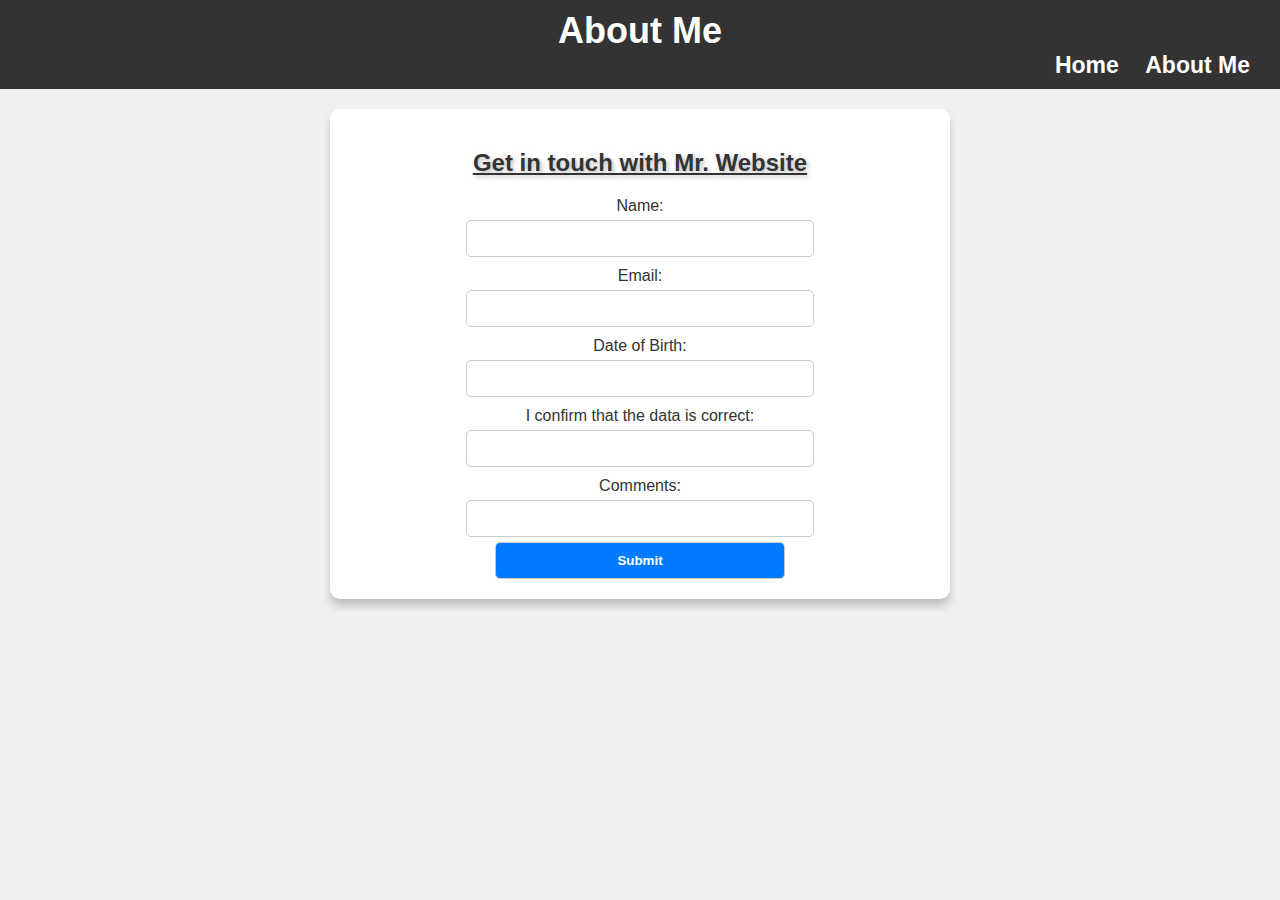
==== info.html @ 632f2b34 "saving work" ====
<!DOCTYPE html>
<html lang="en">
<head>
   <meta charset="UTF-8">
   <meta name="viewport" content="width=device-width, initial-scale=1.0">
   <link rel="stylesheet" href="styles.css">
   <title>About Mr. Website</title>
</head>

<body>
   <header>
      <h1 class="page-heading">About Me</h1>
      <nav>
         <ul>
            <li>
               <a href="index.html">Home</a>
            </li>
            <li>
               <a href="info.html">About Me</a>
            </li>
         </ul>
      </nav>
   </header>
   <main>
      <form id="info-form">
         <h2 class="section-heading">Get in touch with Mr. Website</h2>
         <label for="name">Name:</label>
         <input type="text" id="name" name="name" required>

         <label for="email">Email:</label>
         <input type="text" id="email" name="email" required>

         <label for="date-of-birth">Date of Birth:</label>
         <input type="text" id="date-of-birth" name="date-of-birth">

         <label for="confirmation">I confirm that the data is correct:</label>
         <input type="text" id="confirmation" name="confirmation">

         <label for="comments">Comments:</label>
         <input type="text" id="comments" name="comments">
         <button type="">Submit</button>
      </form>
   </main>   
</body>

</html>
---- styles.css ----
* {
   box-sizing: border-box;
}

body {
   background-color: #f0f0f0;
   color: #333;
   font-family: Arial, sans-serif;
   text-align: center;
   margin: 0;
   padding: 0;
}

header {
   background-color: #333;
   color: #fff;
   padding: 10px;
}

.page-heading{
   font-size: 36px;
   color: #fff;
   transition: color 0.3s ease-in-out;
}

.page-heading:hover{
   color: #007bff;
}

.section-heading {
   text-decoration: underline;
   text-shadow: 2px 2px 4px rgba(128, 126, 126, 0.5);
}

/* Style the Navigation Links */
nav ul {
   list-style: none;
   margin: 0;
   padding: 0;
   text-align: right;
   margin-right: 20px;
   font-weight: bold;
   font-size: 23px;
}

nav li {
   display: inline;
   margin-left: 20px;
}

nav a {
   text-decoration: none;
   font-family:  Arial, Helvetica, sans-serif;
   color: #fff;
}

nav a:hover {
   text-decoration: underline;
}

.page-heading {
   margin: 0;
}

main {
   padding: 20px;
}

.mr-website-image {
   max-width: 100%;
   border: 1px solid #333;
   border-radius: 10px;
   box-shadow: 0 7px 9px rgba(0, 0, 0, 0.2);
   transition:  transform 0.3s ease-in-out;
}

.mr-website-image:hover{
   transform: scale(1.05);
   box-shadow: 0 12px 18px rgba(0, 0, 0, 0.3);
}

.section-heading {
   text-decoration: underline;
}

/* Style the table container */
#facts-section{
   border-collapse: col;
   border-radius: 40px;
}

table {
   width: 40%;
   margin: 0 auto;
   border-collapse: separate;
   border-spacing: 0;
   background-color: #f5f5f5;
   border-radius: 10px;
   box-shadow: 0 7px 4px rgba(0, 0, 0, 0.2);
}

th {
   background-color: #333;
   color: #fff;
   padding: 12px;
   text-align: center;
}

td {
   background-color: #fff;
   padding: 8px;
   padding: 12px;
   text-align: center;
}

blockquote {
   font-style: italic;
   margin: 10px 0;
}

ul {
   list-style-type: none;
   padding: 0;
}

li {
   margin-bottom: 10px;
}


/* ABOUT MY STYLES */

form{
   background-color: #fff;
   padding: 20px;
   border-radius: 10px;
   box-shadow: 0 7px 9px rgba(0, 0, 0, 0.2);
   width: 50%;
   margin: 0 auto;
}

label{
   display: block;
   margin-top: 10px;
}

input{
   width: 60%;
   padding: 10px;
   margin-top: 5px;
   border: 1px solid #ccc;
   border-radius: 5px;
}

button {
   background-color: #007bff;
   color: #fff;
   font-weight: bold;
   cursor: pointer;
   transition: background-color 0.3s ease-in-out;
   width: 50%;
   padding: 10px;
   margin-top: 5px;
   border: 1px solid #ccc;
   border-radius: 5px;
}

button:hover{
   background-color: #0056b3;
}
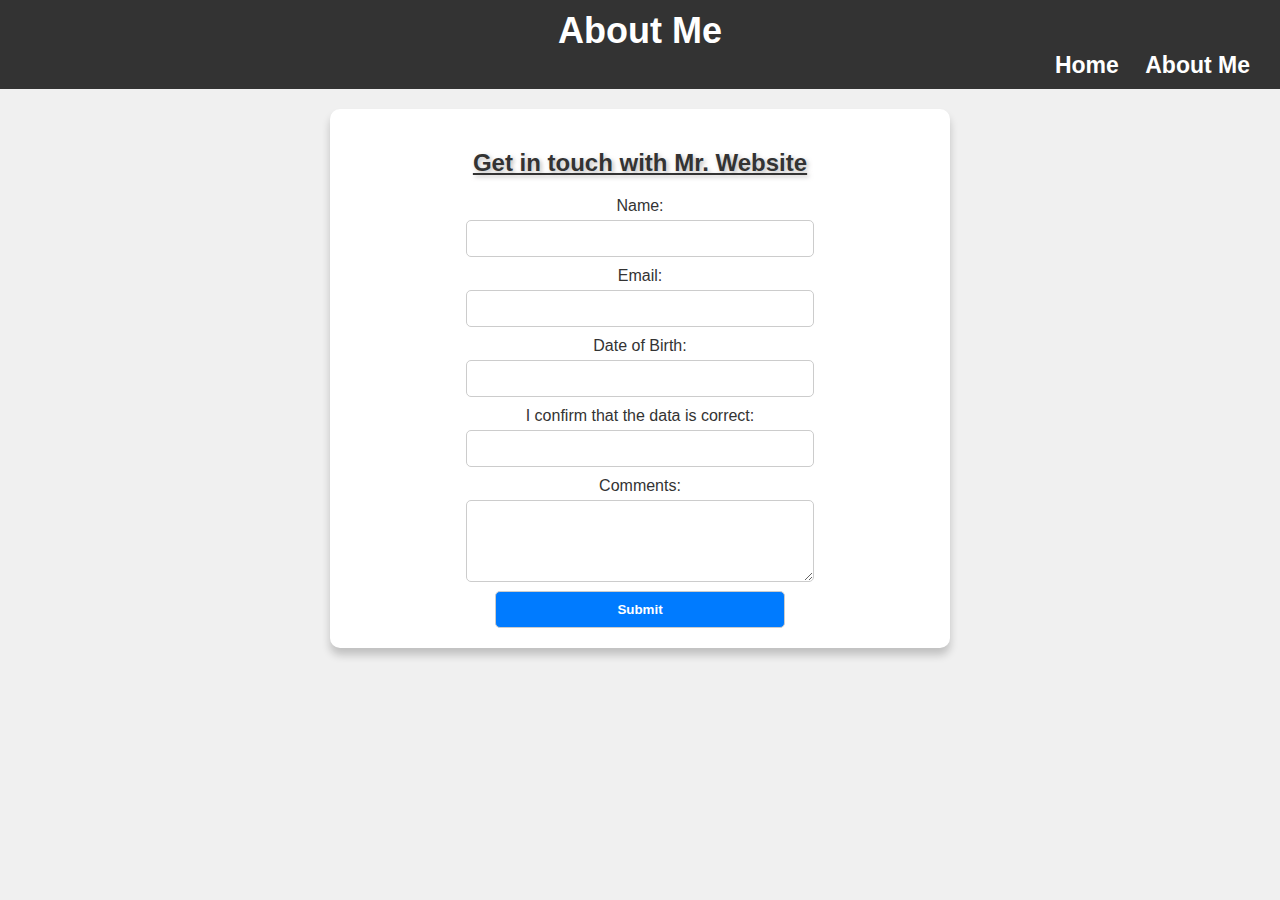
==== commit 922b464b: "saving work" ====
--- a/info.html
+++ b/info.html
@@ -37,7 +37,7 @@
          <input type="text" id="confirmation" name="confirmation">
 
          <label for="comments">Comments:</label>
-         <input type="text" id="comments" name="comments">
+         <textarea type="text" id="comments" name="comments" rows="4"></textarea>
          <button type="">Submit</button>
       </form>
    </main>   
--- a/styles.css
+++ b/styles.css
@@ -152,6 +152,15 @@
    border-radius: 5px;
 }
 
+textarea#comments{
+   width: 60%;
+   padding: 10px;
+   margin-top: 5px;
+   border: 1px solid #ccc;
+   border-radius: 5px;
+   resize: vertical;
+}
+
 button {
    background-color: #007bff;
    color: #fff;
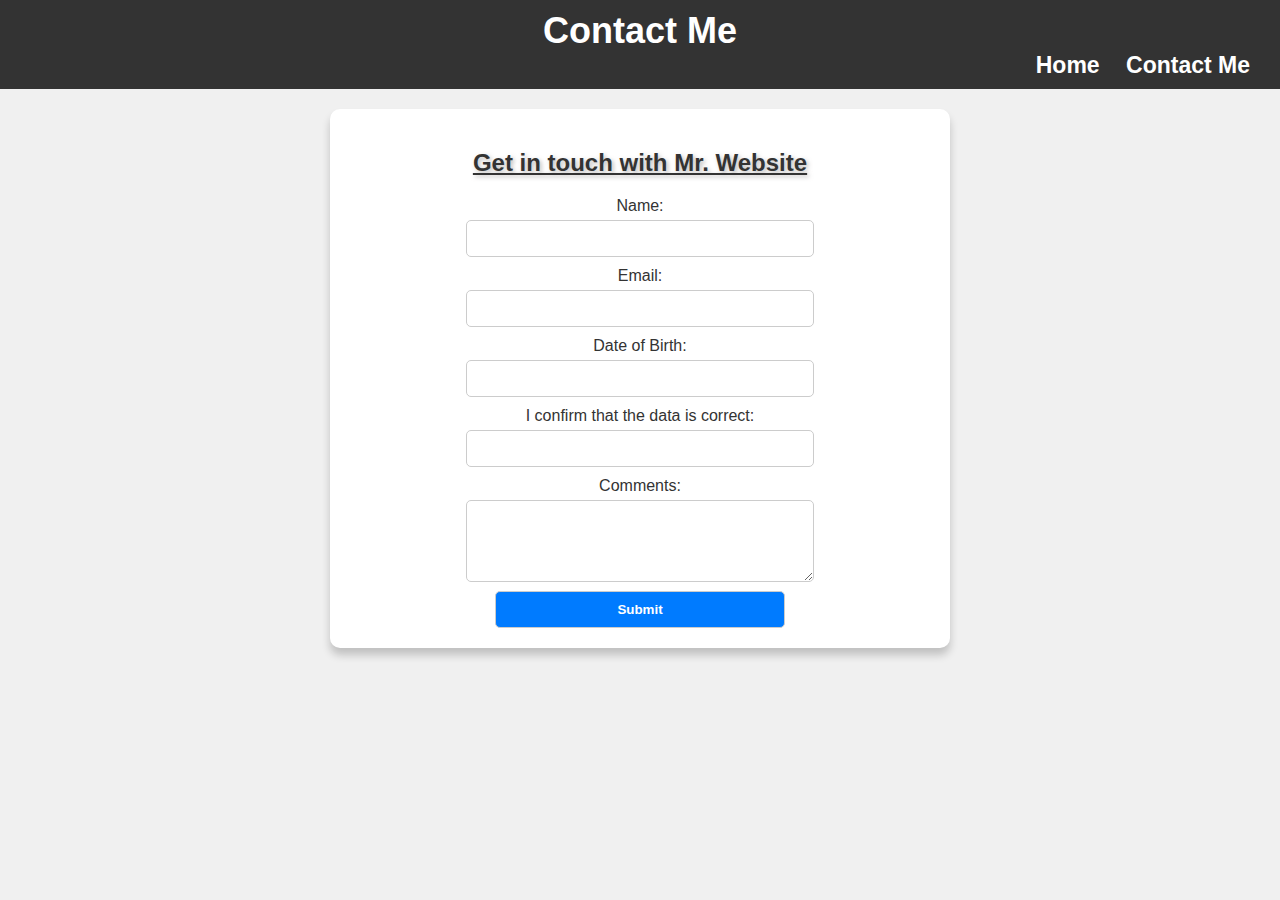
==== commit 307def6f: "saving work" ====
--- a/info.html
+++ b/info.html
@@ -4,19 +4,19 @@
    <meta charset="UTF-8">
    <meta name="viewport" content="width=device-width, initial-scale=1.0">
    <link rel="stylesheet" href="styles.css">
-   <title>About Mr. Website</title>
+   <title>Contact Mr. Website</title>
 </head>
 
 <body>
    <header>
-      <h1 class="page-heading">About Me</h1>
+      <h1 class="page-heading">Contact Me</h1>
       <nav>
          <ul>
             <li>
                <a href="index.html">Home</a>
             </li>
             <li>
-               <a href="info.html">About Me</a>
+               <a href="info.html">Contact Me</a>
             </li>
          </ul>
       </nav>
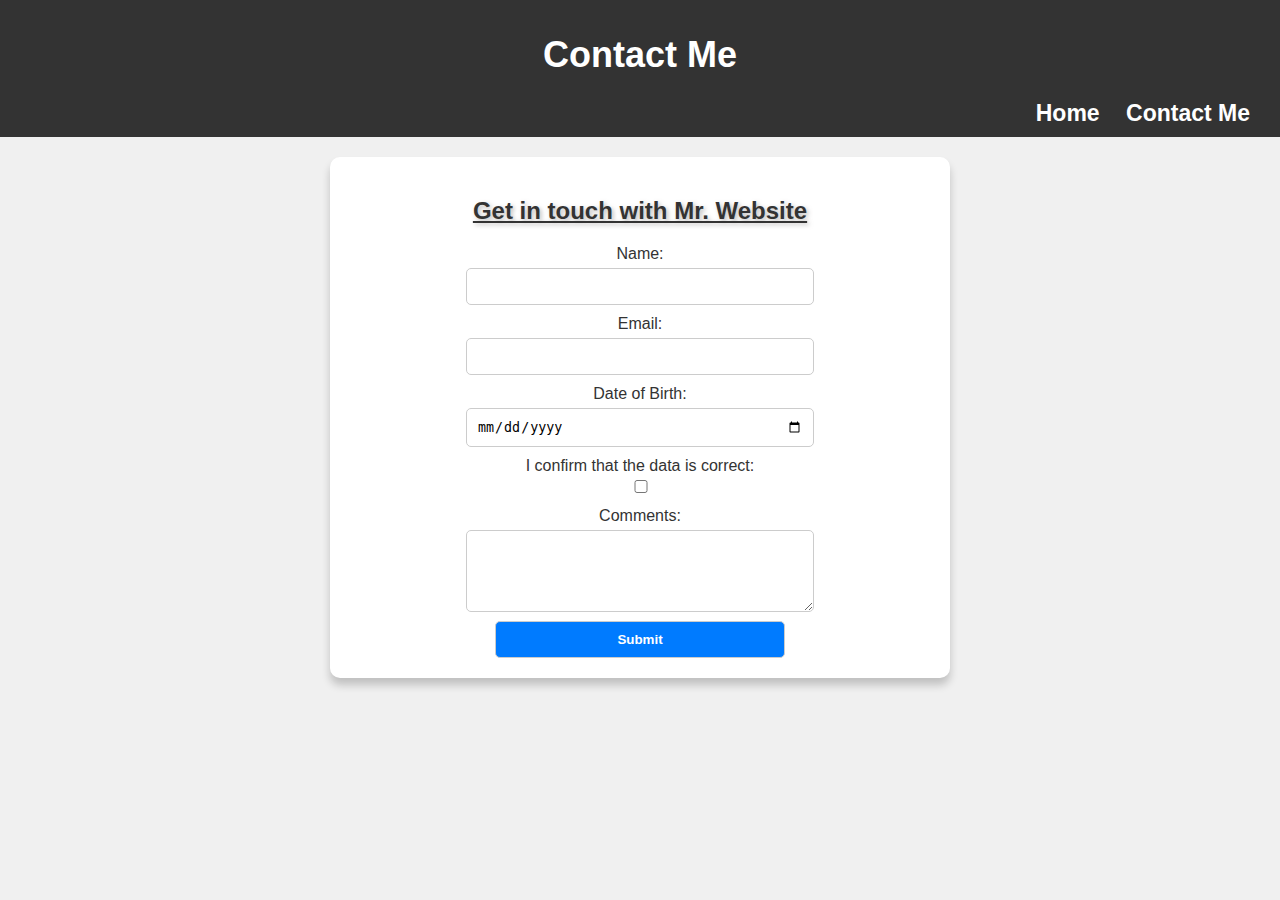
==== commit 127948ef: "saving" ====
--- a/info.html
+++ b/info.html
@@ -31,10 +31,12 @@
          <input type="text" id="email" name="email" required>
 
          <label for="date-of-birth">Date of Birth:</label>
-         <input type="text" id="date-of-birth" name="date-of-birth">
+         <input type="date" id="date-of-birth" name="date-of-birth">
 
-         <label for="confirmation">I confirm that the data is correct:</label>
-         <input type="text" id="confirmation" name="confirmation">
+         <label for="confirmation" class="checkbox-label">
+            I confirm that the data is correct:
+         </label>
+         <input type="checkbox" id="confirmation" name="confirmation">
 
          <label for="comments">Comments:</label>
          <textarea type="text" id="comments" name="comments" rows="4"></textarea>
--- a/styles.css
+++ b/styles.css
@@ -1,39 +1,36 @@
+/* Global Styles */
 * {
    box-sizing: border-box;
-}
-
-body {
+ }
+ 
+ body {
    background-color: #f0f0f0;
    color: #333;
    font-family: Arial, sans-serif;
    text-align: center;
    margin: 0;
    padding: 0;
-}
-
-header {
+ }
+ 
+ /* Header Styles */
+ header {
    background-color: #333;
    color: #fff;
    padding: 10px;
-}
-
-.page-heading{
+ }
+ 
+ .page-heading {
    font-size: 36px;
    color: #fff;
    transition: color 0.3s ease-in-out;
-}
-
-.page-heading:hover{
+ }
+ 
+ .page-heading:hover {
    color: #007bff;
-}
-
-.section-heading {
-   text-decoration: underline;
-   text-shadow: 2px 2px 4px rgba(128, 126, 126, 0.5);
-}
-
-/* Style the Navigation Links */
-nav ul {
+ }
+ 
+ /* Navigation Styles */
+ nav ul {
    list-style: none;
    margin: 0;
    padding: 0;
@@ -41,55 +38,55 @@
    margin-right: 20px;
    font-weight: bold;
    font-size: 23px;
-}
-
-nav li {
+ }
+ 
+ nav li {
    display: inline;
    margin-left: 20px;
-}
-
-nav a {
+ }
+ 
+ nav a {
    text-decoration: none;
-   font-family:  Arial, Helvetica, sans-serif;
-   color: #fff;
-}
-
-nav a:hover {
+   transition: color 0.3s ease-in-out;
+   font-family: Arial, Helvetica, sans-serif;
+   color: #fff;
+ }
+ 
+ nav a:hover {
    text-decoration: underline;
-}
-
-.page-heading {
-   margin: 0;
-}
-
-main {
+   color: #007bff;
+ }
+ 
+ /* Main Content Styles */
+ main {
    padding: 20px;
-}
-
-.mr-website-image {
+ }
+ 
+ .mr-website-image {
    max-width: 100%;
    border: 1px solid #333;
    border-radius: 10px;
    box-shadow: 0 7px 9px rgba(0, 0, 0, 0.2);
-   transition:  transform 0.3s ease-in-out;
-}
-
-.mr-website-image:hover{
+   transition: transform 0.3s ease-in-out;
+ }
+ 
+ .mr-website-image:hover {
    transform: scale(1.05);
    box-shadow: 0 12px 18px rgba(0, 0, 0, 0.3);
-}
-
-.section-heading {
+ }
+ 
+ .section-heading {
    text-decoration: underline;
-}
-
-/* Style the table container */
-#facts-section{
-   border-collapse: col;
+   text-shadow: 2px 2px 4px rgba(128, 126, 126, 0.5);
+ }
+ 
+ /* Table Styles */
+ #facts-section {
+   border-collapse: collapse;
    border-radius: 40px;
-}
-
-table {
+ }
+ 
+ table {
    width: 40%;
    margin: 0 auto;
    border-collapse: separate;
@@ -97,71 +94,107 @@
    background-color: #f5f5f5;
    border-radius: 10px;
    box-shadow: 0 7px 4px rgba(0, 0, 0, 0.2);
-}
-
-th {
+ }
+ 
+ th {
    background-color: #333;
    color: #fff;
    padding: 12px;
    text-align: center;
-}
-
-td {
+ }
+ 
+ td {
    background-color: #fff;
-   padding: 8px;
    padding: 12px;
    text-align: center;
-}
-
-blockquote {
+ }
+ 
+ /* Quote Styles */
+ blockquote {
    font-style: italic;
    margin: 10px 0;
-}
-
-ul {
+ }
+ 
+ /* List Styles */
+ ul {
    list-style-type: none;
    padding: 0;
-}
-
-li {
+ }
+ 
+ li {
    margin-bottom: 10px;
-}
-
-
-/* ABOUT MY STYLES */
-
-form{
+ }
+ 
+ /* Links Styles */
+ #links-container {
+   display: inline-block;
+   padding: 10px 20px;
+   background-color: #007bff;
+   color: #fff;
+   border-radius: 5px;
+   font-size: 24px;
+   text-align: center;
+   transition: background-color 0.3s ease-in-out;
+ }
+ 
+ #links-container:hover {
+   background-color: #0056b3;
+   color: #fff;
+ }
+ 
+ #links-section ul {
+   list-style: none;
+   padding: 0;
+ }
+ 
+ #links-section li {
+   margin-bottom: 10px;
+ }
+ 
+ #links-section a {
+   text-decoration: none;
+   color: #007bff;
+   font-weight: bold;
+   transition: color 0.3s ease-in-out;
+ }
+ 
+ #links-section a:hover {
+   color: #fff;
+ }
+ 
+ /* Info Form Styles */
+ form {
    background-color: #fff;
    padding: 20px;
    border-radius: 10px;
    box-shadow: 0 7px 9px rgba(0, 0, 0, 0.2);
    width: 50%;
    margin: 0 auto;
-}
-
-label{
+ }
+ 
+ label {
    display: block;
    margin-top: 10px;
-}
-
-input{
+ }
+ 
+ input {
    width: 60%;
    padding: 10px;
    margin-top: 5px;
    border: 1px solid #ccc;
    border-radius: 5px;
-}
+ }
 
-textarea#comments{
+ textarea#comments {
    width: 60%;
    padding: 10px;
    margin-top: 5px;
    border: 1px solid #ccc;
    border-radius: 5px;
    resize: vertical;
-}
-
-button {
+ }
+ 
+ button {
    background-color: #007bff;
    color: #fff;
    font-weight: bold;
@@ -172,8 +205,9 @@
    margin-top: 5px;
    border: 1px solid #ccc;
    border-radius: 5px;
-}
-
-button:hover{
+ }
+ 
+ button:hover {
    background-color: #0056b3;
-}
+ }
+ 